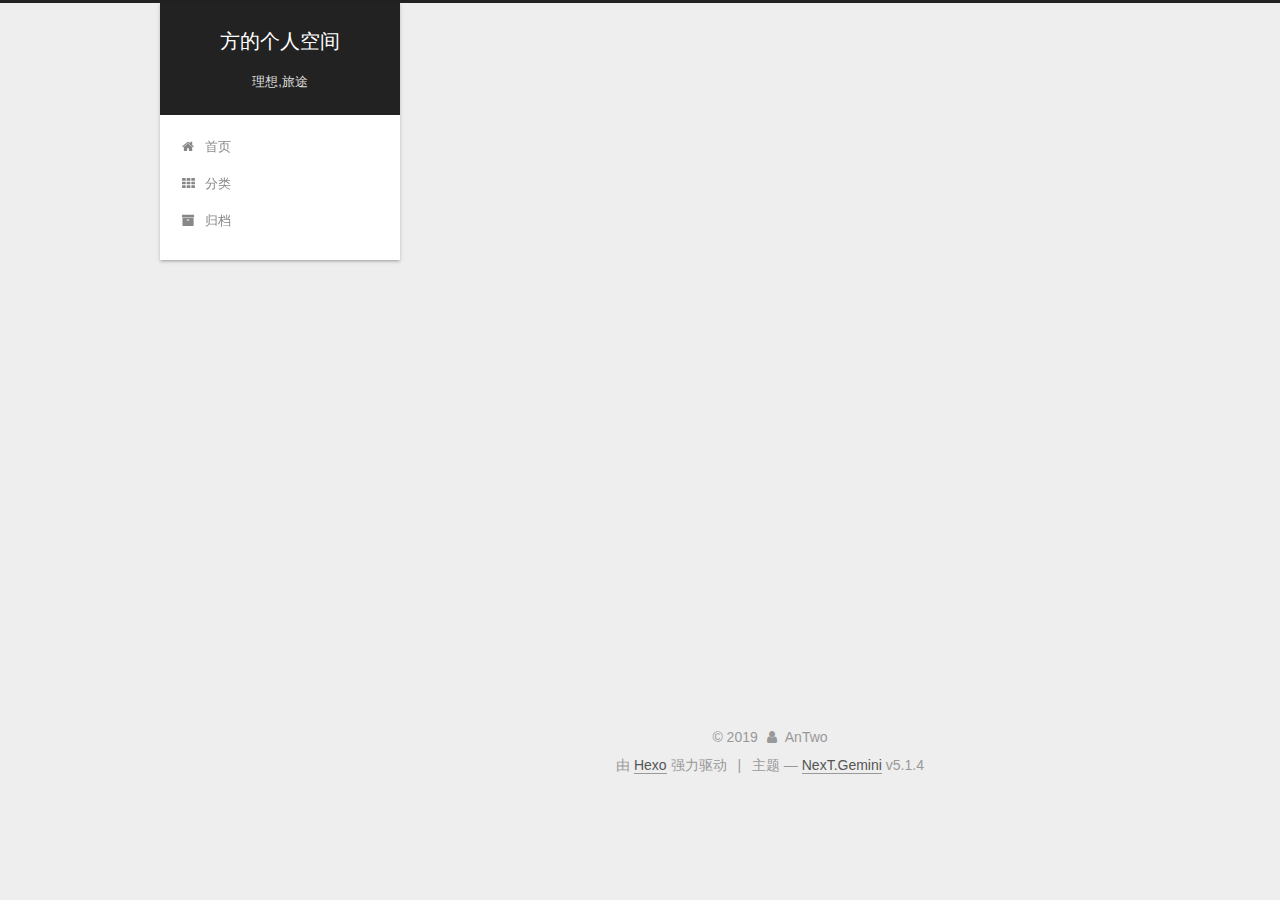
==== archives/index.html @ 0809f8af "Site updated: 2019-09-26 20:14:59" ====
<!DOCTYPE html>



  


<html class="theme-next gemini use-motion" lang="zh-Hans">
<head><meta name="generator" content="Hexo 3.9.0">
  <meta charset="UTF-8">
<meta http-equiv="X-UA-Compatible" content="IE=edge">
<meta name="viewport" content="width=device-width, initial-scale=1, maximum-scale=1">
<meta name="theme-color" content="#222">









<meta http-equiv="Cache-Control" content="no-transform">
<meta http-equiv="Cache-Control" content="no-siteapp">
















  
  
  <link href="/lib/fancybox/source/jquery.fancybox.css?v=2.1.5" rel="stylesheet" type="text/css">







<link href="/lib/font-awesome/css/font-awesome.min.css?v=4.6.2" rel="stylesheet" type="text/css">

<link href="/css/main.css?v=5.1.4" rel="stylesheet" type="text/css">


  <link rel="apple-touch-icon" sizes="180x180" href="/images/apple-touch-icon-next.png?v=5.1.4">


  <link rel="icon" type="image/png" sizes="32x32" href="/images/favicon-32x32-next.png?v=5.1.4">


  <link rel="icon" type="image/png" sizes="16x16" href="/images/favicon-16x16-next.png?v=5.1.4">


  <link rel="mask-icon" href="/images/logo.svg?v=5.1.4" color="#222">





  <meta name="keywords" content="Hexo, NexT">










<meta property="og:type" content="website">
<meta property="og:title" content="方的个人空间">
<meta property="og:url" content="http://yoursite.com/archives/index.html">
<meta property="og:site_name" content="方的个人空间">
<meta property="og:locale" content="zh-Hans">
<meta name="twitter:card" content="summary">
<meta name="twitter:title" content="方的个人空间">



<script type="text/javascript" id="hexo.configurations">
  var NexT = window.NexT || {};
  var CONFIG = {
    root: '/',
    scheme: 'Gemini',
    version: '5.1.4',
    sidebar: {"position":"left","display":"post","offset":12,"b2t":false,"scrollpercent":false,"onmobile":false},
    fancybox: true,
    tabs: true,
    motion: {"enable":true,"async":false,"transition":{"post_block":"fadeIn","post_header":"slideDownIn","post_body":"slideDownIn","coll_header":"slideLeftIn","sidebar":"slideUpIn"}},
    duoshuo: {
      userId: '0',
      author: 'Cfang'
    },
    algolia: {
      applicationID: '',
      apiKey: '',
      indexName: '',
      hits: {"per_page":10},
      labels: {"input_placeholder":"Search for Posts","hits_empty":"We didn't find any results for the search: ${query}","hits_stats":"${hits} results found in ${time} ms"}
    }
  };
</script>



  <link rel="canonical" href="http://yoursite.com/archives/">





  <title>归档 | 方的个人空间</title>
  








</head>

<body itemscope itemtype="http://schema.org/WebPage" lang="zh-Hans">

  
  
    
  

  <div class="container sidebar-position-left page-archive">
    <div class="headband"></div>

    <header id="header" class="header" itemscope itemtype="http://schema.org/WPHeader">
      <div class="header-inner"><div class="site-brand-wrapper">
  <div class="site-meta ">
    

    <div class="custom-logo-site-title">
      <a href="/" class="brand" rel="start">
        <span class="logo-line-before"><i></i></span>
        <span class="site-title">方的个人空间</span>
        <span class="logo-line-after"><i></i></span>
      </a>
    </div>
      
        <p class="site-subtitle">理想,旅途</p>
      
  </div>

  <div class="site-nav-toggle">
    <button>
      <span class="btn-bar"></span>
      <span class="btn-bar"></span>
      <span class="btn-bar"></span>
    </button>
  </div>
</div>

<nav class="site-nav">
  

  
    <ul id="menu" class="menu">
      
        
        <li class="menu-item menu-item-home">
          <a href="/" rel="section">
            
              <i class="menu-item-icon fa fa-fw fa-home"></i> <br>
            
            首页
          </a>
        </li>
      
        
        <li class="menu-item menu-item-categories">
          <a href="/categories/" rel="section">
            
              <i class="menu-item-icon fa fa-fw fa-th"></i> <br>
            
            分类
          </a>
        </li>
      
        
        <li class="menu-item menu-item-archives">
          <a href="/archives/" rel="section">
            
              <i class="menu-item-icon fa fa-fw fa-archive"></i> <br>
            
            归档
          </a>
        </li>
      

      
    </ul>
  

  
</nav>



 </div>
    </header>

    <main id="main" class="main">
      <div class="main-inner">
        <div class="content-wrap">
          <div id="content" class="content">
            

  
  
  
  <div class="post-block archive">
    <div id="posts" class="posts-collapse">
      <span class="archive-move-on"></span>

      <span class="archive-page-counter">
        
        
        
          
        
        嗯..! 目前共计 2 篇日志。 继续努力。
      </span>

      

        
        
        

        
          
          <div class="collection-title">
            <h1 class="archive-year" id="archive-year-2019">2019</h1>
          </div>
        
        

        

  <article class="post post-type-normal" itemscope itemtype="http://schema.org/Article">
    <header class="post-header">

      <h2 class="post-title">
        
            <a class="post-title-link" href="/2019/09/25/hello-world/" itemprop="url">
              
                <span itemprop="name">Hello World</span>
              
            </a>
        
      </h2>

      <div class="post-meta">
        <time class="post-time" itemprop="dateCreated" datetime="2019-09-25T17:46:22+08:00" content="2019-09-25">
          09-25
        </time>
      </div>

    </header>
  </article>



      

        
        
        

        
        

        

  <article class="post post-type-normal" itemscope itemtype="http://schema.org/Article">
    <header class="post-header">

      <h2 class="post-title">
        
            <a class="post-title-link" href="/2019/09/25/info/" itemprop="url">
              
                <span itemprop="name">info</span>
              
            </a>
        
      </h2>

      <div class="post-meta">
        <time class="post-time" itemprop="dateCreated" datetime="2019-09-25T10:48:04+08:00" content="2019-09-25">
          09-25
        </time>
      </div>

    </header>
  </article>



      

    </div>
  </div>
  
  
  

  



          </div>
          


          

        </div>
        
          
  
  <div class="sidebar-toggle">
    <div class="sidebar-toggle-line-wrap">
      <span class="sidebar-toggle-line sidebar-toggle-line-first"></span>
      <span class="sidebar-toggle-line sidebar-toggle-line-middle"></span>
      <span class="sidebar-toggle-line sidebar-toggle-line-last"></span>
    </div>
  </div>

  <aside id="sidebar" class="sidebar">
    
    <div class="sidebar-inner">

      

      

      <section class="site-overview-wrap sidebar-panel sidebar-panel-active">
        <div class="site-overview">
          <div class="site-author motion-element" itemprop="author" itemscope itemtype="http://schema.org/Person">
            
              <img class="site-author-image" itemprop="image" src="http://tupian.qqw21.com/article/UploadPic/2019-9/201991518393181404.jpg" alt="AnTwo">
            
              <p class="site-author-name" itemprop="name">AnTwo</p>
              <p class="site-description motion-element" itemprop="description"></p>
          </div>

          <nav class="site-state motion-element">

            
              <div class="site-state-item site-state-posts">
              
                <a href="/archives/">
              
                  <span class="site-state-item-count">2</span>
                  <span class="site-state-item-name">日志</span>
                </a>
              </div>
            

            

            

          </nav>

          

          

          
          

          
          

          

        </div>
      </section>

      

      

    </div>
  </aside>


        
      </div>
    </main>

    <footer id="footer" class="footer">
      <div class="footer-inner">
        <div class="copyright">&copy; <span itemprop="copyrightYear">2019</span>
  <span class="with-love">
    <i class="fa fa-user"></i>
  </span>
  <span class="author" itemprop="copyrightHolder">AnTwo</span>

  
</div>


  <div class="powered-by">由 <a class="theme-link" target="_blank" href="https://hexo.io">Hexo</a> 强力驱动</div>



  <span class="post-meta-divider">|</span>



  <div class="theme-info">主题 &mdash; <a class="theme-link" target="_blank" href="https://github.com/iissnan/hexo-theme-next">NexT.Gemini</a> v5.1.4</div>




        







        
      </div>
    </footer>

    
      <div class="back-to-top">
        <i class="fa fa-arrow-up"></i>
        
      </div>
    

    

  </div>

  

<script type="text/javascript">
  if (Object.prototype.toString.call(window.Promise) !== '[object Function]') {
    window.Promise = null;
  }
</script>









  












  
  
    <script type="text/javascript" src="/lib/jquery/index.js?v=2.1.3"></script>
  

  
  
    <script type="text/javascript" src="/lib/fastclick/lib/fastclick.min.js?v=1.0.6"></script>
  

  
  
    <script type="text/javascript" src="/lib/jquery_lazyload/jquery.lazyload.js?v=1.9.7"></script>
  

  
  
    <script type="text/javascript" src="/lib/velocity/velocity.min.js?v=1.2.1"></script>
  

  
  
    <script type="text/javascript" src="/lib/velocity/velocity.ui.min.js?v=1.2.1"></script>
  

  
  
    <script type="text/javascript" src="/lib/fancybox/source/jquery.fancybox.pack.js?v=2.1.5"></script>
  


  


  <script type="text/javascript" src="/js/src/utils.js?v=5.1.4"></script>

  <script type="text/javascript" src="/js/src/motion.js?v=5.1.4"></script>



  
  


  <script type="text/javascript" src="/js/src/affix.js?v=5.1.4"></script>

  <script type="text/javascript" src="/js/src/schemes/pisces.js?v=5.1.4"></script>



  

  


  <script type="text/javascript" src="/js/src/bootstrap.js?v=5.1.4"></script>



  


  




	





  





  












  





  

  

  

  
  

  

  

  

</body>
</html>
---- css/main.css ----
/* normalize.css v3.0.2 | MIT License | git.io/normalize */
html {
  font-family: sans-serif; /* 1 */
  -ms-text-size-adjust: 100%; /* 2 */
  -webkit-text-size-adjust: 100%; /* 2 */
}
body {
  margin: 0;
}
article,
aside,
details,
figcaption,
figure,
footer,
header,
hgroup,
main,
menu,
nav,
section,
summary {
  display: block;
}
audio,
canvas,
progress,
video {
  display: inline-block; /* 1 */
  vertical-align: baseline; /* 2 */
}
audio:not([controls]) {
  display: none;
  height: 0;
}
[hidden],
template {
  display: none;
}
a {
  background-color: transparent;
}
a:active,
a:hover {
  outline: 0;
}
abbr[title] {
  border-bottom: 1px dotted;
}
b,
strong {
  font-weight: bold;
}
dfn {
  font-style: italic;
}
h1 {
  font-size: 2em;
  margin: 0.67em 0;
}
mark {
  background: #ff0;
  color: #000;
}
small {
  font-size: 80%;
}
sub,
sup {
  font-size: 75%;
  line-height: 0;
  position: relative;
  vertical-align: baseline;
}
sup {
  top: -0.5em;
}
sub {
  bottom: -0.25em;
}
img {
  border: 0;
}
svg:not(:root) {
  overflow: hidden;
}
figure {
  margin: 1em 40px;
}
hr {
  -moz-box-sizing: content-box;
  box-sizing: content-box;
  height: 0;
}
pre {
  overflow: auto;
}
code,
kbd,
pre,
samp {
  font-family: monospace, monospace;
  font-size: 1em;
}
button,
input,
optgroup,
select,
textarea {
  color: inherit; /* 1 */
  font: inherit; /* 2 */
  margin: 0; /* 3 */
}
button {
  overflow: visible;
}
button,
select {
  text-transform: none;
}
button,
html input[type="button"],
input[type="reset"],
input[type="submit"] {
  -webkit-appearance: button; /* 2 */
  cursor: pointer; /* 3 */
}
button[disabled],
html input[disabled] {
  cursor: default;
}
button::-moz-focus-inner,
input::-moz-focus-inner {
  border: 0;
  padding: 0;
}
input {
  line-height: normal;
}
input[type="checkbox"],
input[type="radio"] {
  box-sizing: border-box; /* 1 */
  padding: 0; /* 2 */
}
input[type="number"]::-webkit-inner-spin-button,
input[type="number"]::-webkit-outer-spin-button {
  height: auto;
}
input[type="search"] {
  -webkit-appearance: textfield; /* 1 */
  -moz-box-sizing: content-box;
  -webkit-box-sizing: content-box; /* 2 */
  box-sizing: content-box;
}
input[type="search"]::-webkit-search-cancel-button,
input[type="search"]::-webkit-search-decoration {
  -webkit-appearance: none;
}
fieldset {
  border: 1px solid #c0c0c0;
  margin: 0 2px;
  padding: 0.35em 0.625em 0.75em;
}
legend {
  border: 0; /* 1 */
  padding: 0; /* 2 */
}
textarea {
  overflow: auto;
}
optgroup {
  font-weight: bold;
}
table {
  border-collapse: collapse;
  border-spacing: 0;
}
td,
th {
  padding: 0;
}
::selection {
  background: #262a30;
  color: #fff;
}
body {
  position: relative;
  font-family: 'Lato', "PingFang SC", "Microsoft YaHei", sans-serif;
  font-size: 14px;
  line-height: 2;
  color: #555;
  background: #eee;
}
@media (max-width: 767px) {
  body {
    padding-right: 0 !important;
  }
}
@media (min-width: 768px) and (max-width: 991px) {
  body {
    padding-right: 0 !important;
  }
}
@media (min-width: 1600px) {
  body {
    font-size: 16px;
  }
}
h1,
h2,
h3,
h4,
h5,
h6 {
  margin: 0;
  padding: 0;
  font-weight: bold;
  line-height: 1.5;
  font-family: 'Lato', "PingFang SC", "Microsoft YaHei", sans-serif;
}
h2,
h3,
h4,
h5,
h6 {
  margin: 20px 0 15px;
}
h1 {
  font-size: 22px;
}
@media (max-width: 767px) {
  h1 {
    font-size: 18px;
  }
}
h2 {
  font-size: 20px;
}
@media (max-width: 767px) {
  h2 {
    font-size: 16px;
  }
}
h3 {
  font-size: 18px;
}
@media (max-width: 767px) {
  h3 {
    font-size: 14px;
  }
}
h4 {
  font-size: 16px;
}
@media (max-width: 767px) {
  h4 {
    font-size: 12px;
  }
}
h5 {
  font-size: 14px;
}
@media (max-width: 767px) {
  h5 {
    font-size: 10px;
  }
}
h6 {
  font-size: 12px;
}
@media (max-width: 767px) {
  h6 {
    font-size: 8px;
  }
}
p {
  margin: 0 0 20px 0;
}
a {
  color: #555;
  text-decoration: none;
  outline: none;
  border-bottom: 1px solid #999;
  word-wrap: break-word;
}
a:hover {
  color: #222;
  border-bottom-color: #222;
}
blockquote {
  margin: 0;
  padding: 0;
}
img {
  display: block;
  margin: auto;
  max-width: 100%;
  height: auto;
}
hr {
  margin: 40px 0;
  height: 3px;
  border: none;
  background-color: #ddd;
  background-image: repeating-linear-gradient(-45deg, #fff, #fff 4px, transparent 4px, transparent 8px);
}
blockquote {
  padding: 0 15px;
  color: #666;
  border-left: 4px solid #ddd;
}
blockquote cite::before {
  content: "-";
  padding: 0 5px;
}
dt {
  font-weight: 700;
}
dd {
  margin: 0;
  padding: 0;
}
kbd {
  border: 1px solid #ccc;
  border-radius: 0.2em;
  box-shadow: 0.1em 0.1em 0.2em rgba(0,0,0,0.1);
  background-color: #f9f9f9;
  font-family: inherit;
  background-image: -webkit-linear-gradient(top, #eee, #fff, #eee);
  padding: 0.1em 0.3em;
  white-space: nowrap;
}
.text-left {
  text-align: left;
}
.text-center {
  text-align: center;
}
.text-right {
  text-align: right;
}
.text-justify {
  text-align: justify;
}
.text-nowrap {
  white-space: nowrap;
}
.text-lowercase {
  text-transform: lowercase;
}
.text-uppercase {
  text-transform: uppercase;
}
.text-capitalize {
  text-transform: capitalize;
}
.center-block {
  display: block;
  margin-left: auto;
  margin-right: auto;
}
.clearfix:before,
.clearfix:after {
  content: " ";
  display: table;
}
.clearfix:after {
  clear: both;
}
.pullquote {
  width: 45%;
}
.pullquote.left {
  float: left;
  margin-left: 5px;
  margin-right: 10px;
}
.pullquote.right {
  float: right;
  margin-left: 10px;
  margin-right: 5px;
}
.affix.affix.affix {
  position: fixed;
}
.translation {
  margin-top: -20px;
  font-size: 14px;
  color: #999;
}
.scrollbar-measure {
  width: 100px;
  height: 100px;
  overflow: scroll;
  position: absolute;
  top: -9999px;
}
.use-motion .motion-element {
  opacity: 0;
}
table {
  margin: 20px 0;
  width: 100%;
  border-collapse: collapse;
  border-spacing: 0;
  border: 1px solid #ddd;
  font-size: 14px;
  table-layout: fixed;
  word-wrap: break-all;
}
table>tbody>tr:nth-of-type(odd) {
  background-color: #f9f9f9;
}
table>tbody>tr:hover {
  background-color: #f5f5f5;
}
caption,
th,
td {
  padding: 8px;
  text-align: left;
  vertical-align: middle;
  font-weight: normal;
}
th,
td {
  border-bottom: 3px solid #ddd;
  border-right: 1px solid #eee;
}
th {
  padding-bottom: 10px;
  font-weight: 700;
}
td {
  border-bottom-width: 1px;
}
html,
body {
  height: 100%;
}
.container {
  position: relative;
  min-height: 100%;
}
.header-inner {
  margin: 0 auto;
  padding: 100px 0 70px;
  width: calc(100% - 252px);
}
@media (min-width: 1600px) {
  .container .header-inner {
    width: 900px;
  }
}
.main {
  padding-bottom: 150px;
}
.main-inner {
  margin: 0 auto;
  width: calc(100% - 252px);
}
@media (min-width: 1600px) {
  .container .main-inner {
    width: 900px;
  }
}
.footer {
  position: absolute;
  left: 0;
  bottom: 0;
  width: 100%;
  min-height: 50px;
}
.footer-inner {
  box-sizing: border-box;
  margin: 20px auto;
  width: calc(100% - 252px);
}
@media (min-width: 1600px) {
  .container .footer-inner {
    width: 900px;
  }
}
pre,
.highlight {
  overflow: auto;
  margin: 20px 0;
  padding: 0;
  font-size: 13px;
  color: #4d4d4c;
  background: #f7f7f7;
  line-height: 1.6;
}
pre,
code {
  font-family: consolas, Menlo, "PingFang SC", "Microsoft YaHei", monospace;
}
code {
  padding: 2px 4px;
  word-wrap: break-word;
  color: #555;
  background: #eee;
  border-radius: 3px;
  font-size: 13px;
}
pre {
  padding: 10px;
}
pre code {
  padding: 0;
  color: #4d4d4c;
  background: none;
  text-shadow: none;
}
.highlight {
  border-radius: 1px;
}
.highlight pre {
  border: none;
  margin: 0;
  padding: 10px 0;
}
.highlight table {
  margin: 0;
  width: auto;
  border: none;
}
.highlight td {
  border: none;
  padding: 0;
}
.highlight figcaption {
  font-size: 1em;
  color: #4d4d4c;
  line-height: 1em;
  margin-bottom: 1em;
}
.highlight figcaption:before,
.highlight figcaption:after {
  content: " ";
  display: table;
}
.highlight figcaption:after {
  clear: both;
}
.highlight figcaption a {
  float: right;
  color: #4d4d4c;
}
.highlight figcaption a:hover {
  border-bottom-color: #4d4d4c;
}
.highlight .gutter pre {
  padding-left: 10px;
  padding-right: 10px;
  color: #869194;
  text-align: right;
  background-color: #eff2f3;
}
.highlight .code pre {
  width: 100%;
  padding-left: 10px;
  padding-right: 10px;
  background-color: #f7f7f7;
}
.highlight .line {
  height: 20px;
}
.gutter {
  -webkit-user-select: none;
  -moz-user-select: none;
  -ms-user-select: none;
  user-select: none;
}
.gist table {
  width: auto;
}
.gist table td {
  border: none;
}
pre .deletion {
  background: #fdd;
}
pre .addition {
  background: #dfd;
}
pre .meta {
  color: #8959a8;
}
pre .comment {
  color: #8e908c;
}
pre .variable,
pre .attribute,
pre .tag,
pre .regexp,
pre .ruby .constant,
pre .xml .tag .title,
pre .xml .pi,
pre .xml .doctype,
pre .html .doctype,
pre .css .id,
pre .css .class,
pre .css .pseudo {
  color: #c82829;
}
pre .number,
pre .preprocessor,
pre .built_in,
pre .literal,
pre .params,
pre .constant,
pre .command {
  color: #f5871f;
}
pre .ruby .class .title,
pre .css .rules .attribute,
pre .string,
pre .value,
pre .inheritance,
pre .header,
pre .ruby .symbol,
pre .xml .cdata,
pre .special,
pre .number,
pre .formula {
  color: #718c00;
}
pre .title,
pre .css .hexcolor {
  color: #3e999f;
}
pre .function,
pre .python .decorator,
pre .python .title,
pre .ruby .function .title,
pre .ruby .title .keyword,
pre .perl .sub,
pre .javascript .title,
pre .coffeescript .title {
  color: #4271ae;
}
pre .keyword,
pre .javascript .function {
  color: #8959a8;
}
.full-image.full-image.full-image.full-image {
  border: none;
  max-width: 100%;
  width: auto;
  margin: 20px auto 25px;
}
@media (min-width: 992px) {
  .full-image.full-image.full-image.full-image {
    max-width: none;
    width: 118%;
    margin: 0 -9%;
  }
}
.blockquote-center,
.page-home .post-type-quote blockquote,
.page-post-detail .post-type-quote blockquote {
  position: relative;
  margin: 40px 0;
  padding: 0;
  border-left: none;
  text-align: center;
}
.blockquote-center::before,
.page-home .post-type-quote blockquote::before,
.page-post-detail .post-type-quote blockquote::before,
.blockquote-center::after,
.page-home .post-type-quote blockquote::after,
.page-post-detail .post-type-quote blockquote::after {
  position: absolute;
  content: ' ';
  display: block;
  width: 100%;
  height: 24px;
  opacity: 0.2;
  background-repeat: no-repeat;
  background-position: 0 -6px;
  background-size: 22px 22px;
}
.blockquote-center::before,
.page-home .post-type-quote blockquote::before,
.page-post-detail .post-type-quote blockquote::before {
  top: -20px;
  background-image: url("../images/quote-l.svg");
  border-top: 1px solid #ccc;
}
.blockquote-center::after,
.page-home .post-type-quote blockquote::after,
.page-post-detail .post-type-quote blockquote::after {
  bottom: -20px;
  background-image: url("../images/quote-r.svg");
  border-bottom: 1px solid #ccc;
  background-position: 100% 8px;
}
.blockquote-center p,
.page-home .post-type-quote blockquote p,
.page-post-detail .post-type-quote blockquote p,
.blockquote-center div,
.page-home .post-type-quote blockquote div,
.page-post-detail .post-type-quote blockquote div {
  text-align: center;
}
.post .post-body .group-picture img {
  box-sizing: border-box;
  padding: 0 3px;
  border: none;
}
.post .group-picture-row {
  overflow: hidden;
  margin-top: 6px;
}
.post .group-picture-row:first-child {
  margin-top: 0;
}
.post .group-picture-column {
  float: left;
}
.page-post-detail .post-body .group-picture-column {
  float: none;
  margin-top: 10px;
  width: auto !important;
}
.page-post-detail .post-body .group-picture-column img {
  margin: 0 auto;
}
.page-archive .group-picture-container {
  overflow: hidden;
}
.page-archive .group-picture-row {
  float: left;
}
.page-archive .group-picture-row:first-child {
  margin-top: 6px;
}
.page-archive .group-picture-column {
  max-width: 150px;
  max-height: 150px;
}
.post-body .note {
  position: relative;
  padding: 15px;
  margin-bottom: 20px;
  border: 1px solid #eee;
  border-left-width: 5px;
  border-radius: 3px;
}
.post-body .note h2,
.post-body .note h3,
.post-body .note h4,
.post-body .note h5,
.post-body .note h6 {
  margin-top: 0;
  margin-bottom: 0;
  border-bottom: initial;
  padding-top: 0 !important;
}
.post-body .note p:first-child,
.post-body .note ul:first-child,
.post-body .note ol:first-child,
.post-body .note table:first-child,
.post-body .note pre:first-child,
.post-body .note blockquote:first-child {
  margin-top: 0;
}
.post-body .note p:last-child,
.post-body .note ul:last-child,
.post-body .note ol:last-child,
.post-body .note table:last-child,
.post-body .note pre:last-child,
.post-body .note blockquote:last-child {
  margin-bottom: 0;
}
.post-body .note.default {
  border-left-color: #777;
}
.post-body .note.default h2,
.post-body .note.default h3,
.post-body .note.default h4,
.post-body .note.default h5,
.post-body .note.default h6 {
  color: #777;
}
.post-body .note.primary {
  border-left-color: #6f42c1;
}
.post-body .note.primary h2,
.post-body .note.primary h3,
.post-body .note.primary h4,
.post-body .note.primary h5,
.post-body .note.primary h6 {
  color: #6f42c1;
}
.post-body .note.info {
  border-left-color: #428bca;
}
.post-body .note.info h2,
.post-body .note.info h3,
.post-body .note.info h4,
.post-body .note.info h5,
.post-body .note.info h6 {
  color: #428bca;
}
.post-body .note.success {
  border-left-color: #5cb85c;
}
.post-body .note.success h2,
.post-body .note.success h3,
.post-body .note.success h4,
.post-body .note.success h5,
.post-body .note.success h6 {
  color: #5cb85c;
}
.post-body .note.warning {
  border-left-color: #f0ad4e;
}
.post-body .note.warning h2,
.post-body .note.warning h3,
.post-body .note.warning h4,
.post-body .note.warning h5,
.post-body .note.warning h6 {
  color: #f0ad4e;
}
.post-body .note.danger {
  border-left-color: #d9534f;
}
.post-body .note.danger h2,
.post-body .note.danger h3,
.post-body .note.danger h4,
.post-body .note.danger h5,
.post-body .note.danger h6 {
  color: #d9534f;
}
.post-body .label {
  display: inline;
  padding: 0 2px;
  white-space: nowrap;
}
.post-body .label.default {
  background-color: #f0f0f0;
}
.post-body .label.primary {
  background-color: #efe6f7;
}
.post-body .label.info {
  background-color: #e5f2f8;
}
.post-body .label.success {
  background-color: #e7f4e9;
}
.post-body .label.warning {
  background-color: #fcf6e1;
}
.post-body .label.danger {
  background-color: #fae8eb;
}
.post-body .tabs {
  position: relative;
  display: block;
  margin-bottom: 20px;
  padding-top: 10px;
}
.post-body .tabs ul.nav-tabs {
  margin: 0;
  padding: 0;
  display: flex;
  margin-bottom: -1px;
}
@media (max-width: 413px) {
  .post-body .tabs ul.nav-tabs {
    display: block;
    margin-bottom: 5px;
  }
}
.post-body .tabs ul.nav-tabs li.tab {
  list-style-type: none !important;
  margin: 0 0.25em 0 0;
  border-top: 3px solid transparent;
  border-left: 1px solid transparent;
  border-right: 1px solid transparent;
}
@media (max-width: 413px) {
  .post-body .tabs ul.nav-tabs li.tab {
    margin: initial;
    border-top: 1px solid transparent;
    border-left: 3px solid transparent;
    border-right: 1px solid transparent;
    border-bottom: 1px solid transparent;
  }
}
.post-body .tabs ul.nav-tabs li.tab a {
  outline: 0;
  border-bottom: initial;
  display: block;
  line-height: 1.8em;
  padding: 0.25em 0.75em;
  transition-duration: 0.2s;
  transition-timing-function: ease-out;
  transition-delay: 0s;
}
.post-body .tabs ul.nav-tabs li.tab a i {
  width: 1.285714285714286em;
}
.post-body .tabs ul.nav-tabs li.tab.active {
  border-top: 3px solid #fc6423;
  border-left: 1px solid #ddd;
  border-right: 1px solid #ddd;
  background-color: #fff;
}
@media (max-width: 413px) {
  .post-body .tabs ul.nav-tabs li.tab.active {
    border-top: 1px solid #ddd;
    border-left: 3px solid #fc6423;
    border-right: 1px solid #ddd;
    border-bottom: 1px solid #ddd;
  }
}
.post-body .tabs ul.nav-tabs li.tab.active a {
  cursor: default;
  color: #555;
}
.post-body .tabs .tab-content {
  background-color: #fff;
}
.post-body .tabs .tab-content .tab-pane {
  border: 1px solid #ddd;
  padding: 20px 20px 0 20px;
}
.post-body .tabs .tab-content .tab-pane:not(.active) {
  display: none !important;
}
.post-body .tabs .tab-content .tab-pane.active {
  display: block !important;
}
.btn {
  display: inline-block;
  padding: 0 20px;
  font-size: 14px;
  color: #555;
  background: #fff;
  border: 2px solid #555;
  text-decoration: none;
  border-radius: 2px;
  transition-property: background-color;
  transition-duration: 0.2s;
  transition-timing-function: ease-in-out;
  transition-delay: 0s;
  line-height: 2;
}
.btn:hover {
  border-color: #222;
  color: #fff;
  background: #222;
}
.btn +.btn {
  margin: 0 0 8px 8px;
}
.btn .fa-fw {
  width: 1.285714285714286em;
  text-align: left;
}
.btn-bar {
  display: block;
  width: 22px;
  height: 2px;
  background: #555;
  border-radius: 1px;
}
.btn-bar+.btn-bar {
  margin-top: 4px;
}
.pagination {
  margin: 120px 0 40px;
  text-align: center;
  border-top: 1px solid #eee;
}
.page-number-basic,
.pagination .prev,
.pagination .next,
.pagination .page-number,
.pagination .space {
  display: inline-block;
  position: relative;
  top: -1px;
  margin: 0 10px;
  padding: 0 11px;
}
@media (max-width: 767px) {
  .page-number-basic,
  .pagination .prev,
  .pagination .next,
  .pagination .page-number,
  .pagination .space {
    margin: 0 5px;
  }
}
.pagination .prev,
.pagination .next,
.pagination .page-number {
  border-bottom: 0;
  border-top: 1px solid #eee;
  transition-property: border-color;
  transition-duration: 0.2s;
  transition-timing-function: ease-in-out;
  transition-delay: 0s;
}
.pagination .prev:hover,
.pagination .next:hover,
.pagination .page-number:hover {
  border-top-color: #222;
}
.pagination .space {
  padding: 0;
  margin: 0;
}
.pagination .prev {
  margin-left: 0;
}
.pagination .next {
  margin-right: 0;
}
.pagination .page-number.current {
  color: #fff;
  background: #ccc;
  border-top-color: #ccc;
}
@media (max-width: 767px) {
  .pagination {
    border-top: none;
  }
  .pagination .prev,
  .pagination .next,
  .pagination .page-number {
    margin-bottom: 10px;
    border-top: 0;
    border-bottom: 1px solid #eee;
    padding: 0 10px;
  }
  .pagination .prev:hover,
  .pagination .next:hover,
  .pagination .page-number:hover {
    border-bottom-color: #222;
  }
}
.comments {
  margin: 60px 20px 0;
}
.tag-cloud {
  text-align: center;
}
.tag-cloud a {
  display: inline-block;
  margin: 10px;
}
.back-to-top {
  box-sizing: border-box;
  position: fixed;
  bottom: -100px;
  right: 30px;
  z-index: 1050;
  padding: 0 6px;
  width: 24px;
  background: #222;
  font-size: 12px;
  opacity: 0.6;
  color: #fff;
  cursor: pointer;
  text-align: center;
  -webkit-transform: translateZ(0);
  transition-property: bottom;
  transition-duration: 0.2s;
  transition-timing-function: ease-in-out;
  transition-delay: 0s;
}
@media (min-width: 768px) and (max-width: 991px) {
  .back-to-top {
    display: none !important;
  }
}
@media (max-width: 767px) {
  .back-to-top {
    display: none !important;
  }
}
.back-to-top.back-to-top-on {
  bottom: 30px;
}
.header {
  background: transparent;
}
.header-inner {
  position: relative;
}
.headband {
  height: 3px;
  background: #222;
}
.site-meta {
  margin: 0;
  text-align: center;
}
@media (max-width: 767px) {
  .site-meta {
    text-align: center;
  }
}
.brand {
  position: relative;
  display: inline-block;
  padding: 0 40px;
  color: #fff;
  background: #222;
  border-bottom: none;
}
.brand:hover {
  color: #fff;
}
.logo {
  display: inline-block;
  margin-right: 5px;
  line-height: 36px;
  vertical-align: top;
}
.site-title {
  display: inline-block;
  vertical-align: top;
  line-height: 36px;
  font-size: 20px;
  font-weight: normal;
  font-family: 'Lato', "PingFang SC", "Microsoft YaHei", sans-serif;
}
.site-subtitle {
  margin-top: 10px;
  font-size: 13px;
  color: #ddd;
}
.use-motion .brand {
  opacity: 0;
}
.use-motion .logo,
.use-motion .site-title,
.use-motion .site-subtitle {
  opacity: 0;
  position: relative;
  top: -10px;
}
.site-nav-toggle {
  display: none;
  position: absolute;
  top: 10px;
  left: 10px;
}
@media (max-width: 767px) {
  .site-nav-toggle {
    display: block;
  }
}
.site-nav-toggle button {
  margin-top: 2px;
  padding: 9px 10px;
  background: transparent;
  border: none;
}
@media (max-width: 767px) {
  .site-nav {
    display: none;
    margin: 0 -10px;
    padding: 0 10px;
    clear: both;
    border-top: 1px solid #ddd;
  }
}
@media (min-width: 768px) and (max-width: 991px) {
  .site-nav {
    display: block !important;
  }
}
@media (min-width: 992px) {
  .site-nav {
    display: block !important;
  }
}
.menu {
  margin-top: 20px;
  padding-left: 0;
  text-align: center;
}
.menu .menu-item {
  display: inline-block;
  margin: 0 10px;
  list-style: none;
}
@media screen and (max-width: 767px) {
  .menu .menu-item {
    margin-top: 10px;
  }
}
.menu .menu-item a {
  display: block;
  font-size: 13px;
  line-height: inherit;
  border-bottom: 1px solid transparent;
  transition-property: border-color;
  transition-duration: 0.2s;
  transition-timing-function: ease-in-out;
  transition-delay: 0s;
}
.menu .menu-item a:hover,
.menu-item-active a {
  border-bottom-color: #222;
}
.menu .menu-item .fa {
  margin-right: 5px;
}
.use-motion .menu-item {
  opacity: 0;
}
.post-body {
  font-family: 'Lato', "PingFang SC", "Microsoft YaHei", sans-serif;
}
@media (max-width: 767px) {
  .post-body {
    word-break: break-word;
  }
}
.post-body .fancybox img {
  display: block !important;
  margin: 0 auto;
  cursor: pointer;
  cursor: zoom-in;
  cursor: -webkit-zoom-in;
}
.post-body .image-caption,
.post-body .figure .caption {
  margin: -20px auto 15px;
  text-align: center;
  font-size: 14px;
  color: #999;
  font-weight: bold;
  line-height: 1;
}
.post-sticky-flag {
  display: inline-block;
  font-size: 16px;
  -ms-transform: rotate(30deg);
  -webkit-transform: rotate(30deg);
  -moz-transform: rotate(30deg);
  -ms-transform: rotate(30deg);
  -o-transform: rotate(30deg);
  transform: rotate(30deg);
}
.use-motion .post-block,
.use-motion .pagination,
.use-motion .comments {
  opacity: 0;
}
.use-motion .post-header {
  opacity: 0;
}
.use-motion .post-body {
  opacity: 0;
}
.use-motion .collection-title {
  opacity: 0;
}
.posts-expand {
  padding-top: 40px;
}
@media (max-width: 767px) {
  .posts-expand {
    margin: 0 20px;
  }
  .post-body pre .gutter pre {
    padding-right: 10px;
  }
  .post-body .highlight {
    margin-left: 0px;
    margin-right: 0px;
    padding: 0;
  }
  .post-body .highlight .gutter pre {
    padding-right: 10px;
  }
}
@media (min-width: 992px) {
  .posts-expand .post-body {
    text-align: justify;
  }
}
.posts-expand .post-body h2,
.posts-expand .post-body h3,
.posts-expand .post-body h4,
.posts-expand .post-body h5,
.posts-expand .post-body h6 {
  padding-top: 10px;
}
.posts-expand .post-body h2 .header-anchor,
.posts-expand .post-body h3 .header-anchor,
.posts-expand .post-body h4 .header-anchor,
.posts-expand .post-body h5 .header-anchor,
.posts-expand .post-body h6 .header-anchor {
  float: right;
  margin-left: 10px;
  color: #ccc;
  border-bottom-style: none;
  visibility: hidden;
}
.posts-expand .post-body h2 .header-anchor:hover,
.posts-expand .post-body h3 .header-anchor:hover,
.posts-expand .post-body h4 .header-anchor:hover,
.posts-expand .post-body h5 .header-anchor:hover,
.posts-expand .post-body h6 .header-anchor:hover {
  color: inherit;
}
.posts-expand .post-body h2:hover .header-anchor,
.posts-expand .post-body h3:hover .header-anchor,
.posts-expand .post-body h4:hover .header-anchor,
.posts-expand .post-body h5:hover .header-anchor,
.posts-expand .post-body h6:hover .header-anchor {
  visibility: visible;
}
.posts-expand .post-body ul li {
  list-style: circle;
}
.posts-expand .post-body img {
  box-sizing: border-box;
  margin: auto;
  padding: 3px;
  border: 1px solid #ddd;
}
.posts-expand .post-body .fancybox img {
  margin: 0 auto 25px;
}
@media (max-width: 767px) {
  .posts-collapse {
    margin: 0 20px;
  }
  .posts-collapse .post-title,
  .posts-collapse .post-meta {
    display: block;
    width: auto;
    text-align: left;
  }
}
.posts-collapse {
  position: relative;
  z-index: 1010;
  margin-left: 55px;
}
.posts-collapse::after {
  content: " ";
  position: absolute;
  top: 20px;
  left: 0;
  margin-left: -2px;
  width: 4px;
  height: 100%;
  background: #f5f5f5;
  z-index: -1;
}
@media (max-width: 767px) {
  .posts-collapse {
    margin: 0 20px;
  }
}
.posts-collapse .collection-title {
  position: relative;
  margin: 60px 0;
}
.posts-collapse .collection-title h1,
.posts-collapse .collection-title h2 {
  margin-left: 20px;
}
.posts-collapse .collection-title small {
  color: #bbb;
  margin-left: 5px;
}
.posts-collapse .collection-title::before {
  content: " ";
  position: absolute;
  left: 0;
  top: 50%;
  margin-left: -4px;
  margin-top: -4px;
  width: 8px;
  height: 8px;
  background: #bbb;
  border-radius: 50%;
}
.posts-collapse .post {
  margin: 30px 0;
}
.posts-collapse .post-header {
  position: relative;
  transition-duration: 0.2s;
  transition-timing-function: ease-in-out;
  transition-delay: 0s;
  transition-property: border;
  border-bottom: 1px dashed #ccc;
}
.posts-collapse .post-header::before {
  content: " ";
  position: absolute;
  left: 0;
  top: 12px;
  width: 6px;
  height: 6px;
  margin-left: -4px;
  background: #bbb;
  border-radius: 50%;
  border: 1px solid #fff;
  transition-duration: 0.2s;
  transition-timing-function: ease-in-out;
  transition-delay: 0s;
  transition-property: background;
}
.posts-collapse .post-header:hover {
  border-bottom-color: #666;
}
.posts-collapse .post-header:hover::before {
  background: #222;
}
.posts-collapse .post-meta {
  position: absolute;
  font-size: 12px;
  left: 20px;
  top: 5px;
}
.posts-collapse .post-comments-count {
  display: none;
}
.posts-collapse .post-title {
  margin-left: 60px;
  font-size: 16px;
  font-weight: normal;
  line-height: inherit;
}
.posts-collapse .post-title::after {
  margin-left: 3px;
  opacity: 0.6;
}
.posts-collapse .post-title a {
  color: #666;
  border-bottom: none;
}
.page-home .post-type-quote .post-header,
.page-post-detail .post-type-quote .post-header,
.page-home .post-type-quote .post-tags,
.page-post-detail .post-type-quote .post-tags {
  display: none;
}
.posts-expand .post-title {
  text-align: center;
  word-break: break-word;
  font-weight: 400;
}
.posts-expand .post-title-link {
  display: inline-block;
  position: relative;
  color: #555;
  border-bottom: none;
  line-height: 1.2;
  vertical-align: top;
}
.posts-expand .post-title-link::before {
  content: "";
  position: absolute;
  width: 100%;
  height: 2px;
  bottom: 0;
  left: 0;
  background-color: #000;
  visibility: hidden;
  -webkit-transform: scaleX(0);
  -moz-transform: scaleX(0);
  -ms-transform: scaleX(0);
  -o-transform: scaleX(0);
  transform: scaleX(0);
  transition-duration: 0.2s;
  transition-timing-function: ease-in-out;
  transition-delay: 0s;
}
.posts-expand .post-title-link:hover::before {
  visibility: visible;
  -webkit-transform: scaleX(1);
  -moz-transform: scaleX(1);
  -ms-transform: scaleX(1);
  -o-transform: scaleX(1);
  transform: scaleX(1);
}
.posts-expand .post-title-link .fa {
  font-size: 16px;
}
.posts-expand .post-meta {
  margin: 3px 0 60px 0;
  color: #999;
  font-family: 'Lato', "PingFang SC", "Microsoft YaHei", sans-serif;
  font-size: 12px;
  text-align: center;
}
.posts-expand .post-meta .post-category-list {
  display: inline-block;
  margin: 0;
  padding: 3px;
}
.posts-expand .post-meta .post-category-list-link {
  color: #999;
}
.posts-expand .post-meta .post-description {
  font-size: 14px;
  margin-top: 2px;
}
.post-meta-divider {
  margin: 0 0.5em;
}
.post-meta-item-icon {
  margin-right: 3px;
}
@media (min-width: 768px) and (max-width: 991px) {
  .post-meta-item-icon {
    display: inline-block;
  }
}
@media (max-width: 767px) {
  .post-meta-item-icon {
    display: inline-block;
  }
}
@media (min-width: 768px) and (max-width: 991px) {
  .post-meta-item-text {
    display: none;
  }
}
@media (max-width: 767px) {
  .post-meta-item-text {
    display: none;
  }
}
@media (max-width: 767px) {
  .posts-expand .post-comments-count {
    display: none;
  }
}
.post-button {
  margin-top: 40px;
}
.posts-expand .post-tags {
  margin-top: 40px;
  text-align: center;
}
.posts-expand .post-tags a {
  display: inline-block;
  margin-right: 10px;
  font-size: 13px;
}
.post-nav {
  display: table;
  margin-top: 15px;
  width: 100%;
  border-top: 1px solid #eee;
}
.post-nav-divider {
  display: table-cell;
  width: 10%;
}
.post-nav-item {
  display: table-cell;
  padding: 10px 0 0 0;
  width: 45%;
  vertical-align: top;
}
.post-nav-item a {
  position: relative;
  display: block;
  line-height: 25px;
  font-size: 14px;
  color: #555;
  border-bottom: none;
}
.post-nav-item a:hover {
  color: #222;
  border-bottom: none;
}
.post-nav-item a:active {
  top: 2px;
}
.post-nav-item .fa {
  position: absolute;
  top: 8px;
  left: 0;
  font-size: 12px;
}
.post-nav-next a {
  padding-left: 15px;
}
.post-nav-prev {
  text-align: right;
}
.post-nav-prev a {
  padding-right: 15px;
}
.post-nav-prev .fa {
  right: 0;
  left: auto;
}
.posts-expand .post-eof {
  display: block;
  margin: 80px auto 60px;
  width: 8%;
  height: 1px;
  background: #ccc;
  text-align: center;
}
.post:last-child .post-eof.post-eof.post-eof {
  display: none;
}
.post-gallery {
  display: table;
  table-layout: fixed;
  width: 100%;
  border-collapse: separate;
}
.post-gallery-row {
  display: table-row;
}
.post-gallery .post-gallery-img {
  display: table-cell;
  text-align: center;
  vertical-align: middle;
  border: none;
}
.post-gallery .post-gallery-img img {
  max-width: 100%;
  max-height: 100%;
  border: none;
}
.fancybox-close,
.fancybox-close:hover {
  border: none;
}
.rtl.post-body p,
.rtl.post-body a,
.rtl.post-body h1,
.rtl.post-body h2,
.rtl.post-body h3,
.rtl.post-body h4,
.rtl.post-body h5,
.rtl.post-body h6,
.rtl.post-body li,
.rtl.post-body ul,
.rtl.post-body ol {
  direction: rtl;
  font-family: UKIJ Ekran;
}
.rtl.post-title {
  font-family: UKIJ Ekran;
}
.sidebar {
  position: fixed;
  right: 0;
  top: 0;
  bottom: 0;
  width: 0;
  z-index: 1040;
  box-shadow: inset 0 2px 6px #000;
  background: #222;
  -webkit-transform: translateZ(0);
}
.sidebar a {
  color: #999;
  border-bottom-color: #555;
}
.sidebar a:hover {
  color: #eee;
}
@media (min-width: 768px) and (max-width: 991px) {
  .sidebar {
    display: none !important;
  }
}
@media (max-width: 767px) {
  .sidebar {
    display: none !important;
  }
}
.sidebar-inner {
  position: relative;
  padding: 20px 10px;
  color: #999;
  text-align: center;
}
.site-overview-wrap {
  overflow: hidden;
}
.site-overview {
  overflow-y: auto;
  overflow-x: hidden;
}
.sidebar-toggle {
  position: fixed;
  right: 30px;
  bottom: 45px;
  width: 14px;
  height: 14px;
  padding: 5px;
  background: #222;
  line-height: 0;
  z-index: 1050;
  cursor: pointer;
  -webkit-transform: translateZ(0);
}
@media (min-width: 768px) and (max-width: 991px) {
  .sidebar-toggle {
    display: none !important;
  }
}
@media (max-width: 767px) {
  .sidebar-toggle {
    display: none !important;
  }
}
.sidebar-toggle-line {
  position: relative;
  display: inline-block;
  vertical-align: top;
  height: 2px;
  width: 100%;
  background: #fff;
  margin-top: 3px;
}
.sidebar-toggle-line:first-child {
  margin-top: 0;
}
.site-author-image {
  display: block;
  margin: 0 auto;
  padding: 2px;
  max-width: 120px;
  height: auto;
  border: 1px solid #eee;
}
.site-author-name {
  margin: 0;
  text-align: center;
  color: #222;
  font-weight: 600;
}
.site-description {
  margin-top: 0;
  text-align: center;
  font-size: 13px;
  color: #999;
}
.site-state {
  overflow: hidden;
  line-height: 1.4;
  white-space: nowrap;
  text-align: center;
}
.site-state-item {
  display: inline-block;
  padding: 0 15px;
  border-left: 1px solid #eee;
}
.site-state-item:first-child {
  border-left: none;
}
.site-state-item a {
  border-bottom: none;
}
.site-state-item-count {
  display: block;
  text-align: center;
  color: inherit;
  font-weight: 600;
  font-size: 16px;
}
.site-state-item-name {
  font-size: 13px;
  color: #999;
}
.feed-link {
  margin-top: 20px;
}
.feed-link a {
  display: inline-block;
  padding: 0 15px;
  color: #fc6423;
  border: 1px solid #fc6423;
  border-radius: 4px;
}
.feed-link a i {
  color: #fc6423;
  font-size: 14px;
}
.feed-link a:hover {
  color: #fff;
  background: #fc6423;
}
.feed-link a:hover i {
  color: #fff;
}
.links-of-author {
  margin-top: 20px;
}
.links-of-author a {
  display: inline-block;
  vertical-align: middle;
  margin-right: 10px;
  margin-bottom: 10px;
  border-bottom-color: #555;
  font-size: 13px;
}
.links-of-author a:before {
  display: inline-block;
  vertical-align: middle;
  margin-right: 3px;
  content: " ";
  width: 4px;
  height: 4px;
  border-radius: 50%;
  background: #b8ffe9;
}
.links-of-blogroll {
  font-size: 13px;
}
.links-of-blogroll-title {
  margin-top: 20px;
  font-size: 14px;
  font-weight: 600;
}
.links-of-blogroll-list {
  margin: 0;
  padding: 0;
  list-style: none;
}
.links-of-blogroll-item {
  padding: 2px 10px;
}
.links-of-blogroll-item a {
  max-width: 280px;
  box-sizing: border-box;
  display: inline-block;
  overflow: hidden;
  white-space: nowrap;
  text-overflow: ellipsis;
}
.sidebar-nav {
  margin: 0 0 20px;
  padding-left: 0;
}
.sidebar-nav li {
  display: inline-block;
  cursor: pointer;
  border-bottom: 1px solid transparent;
  font-size: 14px;
  color: #555;
}
.sidebar-nav li:hover {
  color: #fc6423;
}
.page-post-detail .sidebar-nav-toc {
  padding: 0 5px;
}
.page-post-detail .sidebar-nav-overview {
  margin-left: 10px;
}
.sidebar-nav .sidebar-nav-active {
  color: #fc6423;
  border-bottom-color: #fc6423;
}
.sidebar-nav .sidebar-nav-active:hover {
  color: #fc6423;
}
.sidebar-panel {
  display: none;
}
.sidebar-panel-active {
  display: block;
}
.post-toc-empty {
  font-size: 14px;
  color: #666;
}
.post-toc-wrap {
  overflow: hidden;
}
.post-toc {
  overflow: auto;
}
.post-toc ol {
  margin: 0;
  padding: 0 2px 5px 10px;
  text-align: left;
  list-style: none;
  font-size: 14px;
}
.post-toc ol > ol {
  padding-left: 0;
}
.post-toc ol a {
  transition-duration: 0.2s;
  transition-timing-function: ease-in-out;
  transition-delay: 0s;
  transition-property: all;
  color: #666;
  border-bottom-color: #ccc;
}
.post-toc ol a:hover {
  color: #000;
  border-bottom-color: #000;
}
.post-toc .nav-item {
  overflow: hidden;
  text-overflow: ellipsis;
  text-align: justify;
  white-space: nowrap;
  line-height: 1.8;
}
.post-toc .nav .nav-child {
  display: none;
}
.post-toc .nav .active > .nav-child {
  display: block;
}
.post-toc .nav .active-current > .nav-child {
  display: block;
}
.post-toc .nav .active-current > .nav-child > .nav-item {
  display: block;
}
.post-toc .nav .active > a {
  color: #fc6423;
  border-bottom-color: #fc6423;
}
.post-toc .nav .active-current > a {
  color: #fc6423;
}
.post-toc .nav .active-current > a:hover {
  color: #fc6423;
}
.footer {
  font-size: 14px;
  color: #999;
}
.footer img {
  border: none;
}
.footer-inner {
  text-align: center;
}
.with-love {
  display: inline-block;
  margin: 0 5px;
}
.powered-by,
.theme-info {
  display: inline-block;
}
.cc-license {
  margin-top: 10px;
  text-align: center;
}
.cc-license .cc-opacity {
  opacity: 0.7;
  border-bottom: none;
}
.cc-license .cc-opacity:hover {
  opacity: 0.9;
}
.cc-license img {
  display: inline-block;
}
.theme-next #ds-thread #ds-reset {
  color: #555;
}
.theme-next #ds-thread #ds-reset .ds-replybox {
  margin-bottom: 30px;
}
.theme-next #ds-thread #ds-reset .ds-replybox .ds-avatar,
.theme-next #ds-reset .ds-avatar img {
  box-shadow: none;
}
.theme-next #ds-thread #ds-reset .ds-textarea-wrapper {
  border-color: #c7d4e1;
  background: none;
  border-top-right-radius: 3px;
  border-top-left-radius: 3px;
}
.theme-next #ds-thread #ds-reset .ds-textarea-wrapper textarea {
  height: 60px;
}
.theme-next #ds-reset .ds-rounded-top {
  border-radius: 0;
}
.theme-next #ds-thread #ds-reset .ds-post-toolbar {
  box-sizing: border-box;
  border: 1px solid #c7d4e1;
  background: #f6f8fa;
}
.theme-next #ds-thread #ds-reset .ds-post-options {
  height: 40px;
  border: none;
  background: none;
}
.theme-next #ds-thread #ds-reset .ds-toolbar-buttons {
  top: 11px;
}
.theme-next #ds-thread #ds-reset .ds-sync {
  top: 5px;
}
.theme-next #ds-thread #ds-reset .ds-post-button {
  top: 4px;
  right: 5px;
  width: 90px;
  height: 30px;
  border: 1px solid #c5ced7;
  border-radius: 3px;
  background-image: linear-gradient(#fbfbfc, #f5f7f9);
  color: #60676d;
}
.theme-next #ds-thread #ds-reset .ds-post-button:hover {
  background-position: 0 -30px;
  color: #60676d;
}
.theme-next #ds-thread #ds-reset .ds-comments-info {
  padding: 10px 0;
}
.theme-next #ds-thread #ds-reset .ds-sort {
  display: none;
}
.theme-next #ds-thread #ds-reset li.ds-tab a.ds-current {
  border: none;
  background: #f6f8fa;
  color: #60676d;
}
.theme-next #ds-thread #ds-reset li.ds-tab a.ds-current:hover {
  background-color: #e9f0f7;
  color: #60676d;
}
.theme-next #ds-thread #ds-reset li.ds-tab a {
  border-radius: 2px;
  padding: 5px;
}
.theme-next #ds-thread #ds-reset .ds-login-buttons p {
  color: #999;
  line-height: 36px;
}
.theme-next #ds-thread #ds-reset .ds-login-buttons .ds-service-list li {
  height: 28px;
}
.theme-next #ds-thread #ds-reset .ds-service-list a {
  background: none;
  padding: 5px;
  border: 1px solid;
  border-radius: 3px;
  text-align: center;
}
.theme-next #ds-thread #ds-reset .ds-service-list a:hover {
  color: #fff;
  background: #666;
}
.theme-next #ds-thread #ds-reset .ds-service-list .ds-weibo {
  color: #fc9b00;
  border-color: #fc9b00;
}
.theme-next #ds-thread #ds-reset .ds-service-list .ds-weibo:hover {
  background: #fc9b00;
}
.theme-next #ds-thread #ds-reset .ds-service-list .ds-qq {
  color: #60a3ec;
  border-color: #60a3ec;
}
.theme-next #ds-thread #ds-reset .ds-service-list .ds-qq:hover {
  background: #60a3ec;
}
.theme-next #ds-thread #ds-reset .ds-service-list .ds-renren {
  color: #2e7ac4;
  border-color: #2e7ac4;
}
.theme-next #ds-thread #ds-reset .ds-service-list .ds-renren:hover {
  background: #2e7ac4;
}
.theme-next #ds-thread #ds-reset .ds-service-list .ds-douban {
  color: #37994c;
  border-color: #37994c;
}
.theme-next #ds-thread #ds-reset .ds-service-list .ds-douban:hover {
  background: #37994c;
}
.theme-next #ds-thread #ds-reset .ds-service-list .ds-kaixin {
  color: #fef20d;
  border-color: #fef20d;
}
.theme-next #ds-thread #ds-reset .ds-service-list .ds-kaixin:hover {
  background: #fef20d;
}
.theme-next #ds-thread #ds-reset .ds-service-list .ds-netease {
  color: #f00;
  border-color: #f00;
}
.theme-next #ds-thread #ds-reset .ds-service-list .ds-netease:hover {
  background: #f00;
}
.theme-next #ds-thread #ds-reset .ds-service-list .ds-sohu {
  color: #ffcb05;
  border-color: #ffcb05;
}
.theme-next #ds-thread #ds-reset .ds-service-list .ds-sohu:hover {
  background: #ffcb05;
}
.theme-next #ds-thread #ds-reset .ds-service-list .ds-baidu {
  color: #2831e0;
  border-color: #2831e0;
}
.theme-next #ds-thread #ds-reset .ds-service-list .ds-baidu:hover {
  background: #2831e0;
}
.theme-next #ds-thread #ds-reset .ds-service-list .ds-google {
  color: #166bec;
  border-color: #166bec;
}
.theme-next #ds-thread #ds-reset .ds-service-list .ds-google:hover {
  background: #166bec;
}
.theme-next #ds-thread #ds-reset .ds-service-list .ds-weixin {
  color: #00ce0d;
  border-color: #00ce0d;
}
.theme-next #ds-thread #ds-reset .ds-service-list .ds-weixin:hover {
  background: #00ce0d;
}
.theme-next #ds-thread #ds-reset .ds-service-list .ds-more-services {
  border: none;
}
.theme-next #ds-thread #ds-reset .ds-service-list .ds-more-services:hover {
  background: none;
}
.theme-next #ds-reset .duoshuo-ua-admin {
  display: inline-block;
  color: #f00;
}
.theme-next #ds-reset .duoshuo-ua-platform,
.theme-next #ds-reset .duoshuo-ua-browser {
  color: #ccc;
}
.theme-next #ds-reset .duoshuo-ua-platform .fa,
.theme-next #ds-reset .duoshuo-ua-browser .fa {
  display: inline-block;
  margin-right: 3px;
}
.theme-next #ds-reset .duoshuo-ua-separator {
  display: inline-block;
  margin-left: 5px;
}
.theme-next .this_ua {
  background-color: #ccc !important;
  border-radius: 4px;
  padding: 0 5px !important;
  margin: 1px 1px !important;
  border: 1px solid #bbb !important;
  color: #fff;
  display: inline-block !important;
}
.theme-next .this_ua.admin {
  background-color: #d9534f !important;
  border-color: #d9534f !important;
}
.theme-next .this_ua.platform.iOS,
.theme-next .this_ua.platform.Mac,
.theme-next .this_ua.platform.Windows {
  background-color: #39b3d7 !important;
  border-color: #46b8da !important;
}
.theme-next .this_ua.platform.Linux {
  background-color: #3a3a3a !important;
  border-color: #1f1f1f !important;
}
.theme-next .this_ua.platform.Android {
  background-color: #00c47d !important;
  border-color: #01b171 !important;
}
.theme-next .this_ua.browser.Mobile,
.theme-next .this_ua.browser.Chrome {
  background-color: #5cb85c !important;
  border-color: #4cae4c !important;
}
.theme-next .this_ua.browser.Firefox {
  background-color: #f0ad4e !important;
  border-color: #eea236 !important;
}
.theme-next .this_ua.browser.Maxthon,
.theme-next .this_ua.browser.IE {
  background-color: #428bca !important;
  border-color: #357ebd !important;
}
.theme-next .this_ua.browser.baidu,
.theme-next .this_ua.browser.UCBrowser,
.theme-next .this_ua.browser.Opera {
  background-color: #d9534f !important;
  border-color: #d43f3a !important;
}
.theme-next .this_ua.browser.Android,
.theme-next .this_ua.browser.QQBrowser {
  background-color: #78ace9 !important;
  border-color: #4cae4c !important;
}
.post-spread {
  margin-top: 20px;
  text-align: center;
}
.jiathis_style {
  display: inline-block;
}
.jiathis_style a {
  border: none;
}
.fa {
  font-family: FontAwesome !important;
}
.post-spread {
  margin-top: 20px;
  text-align: center;
}
.bdshare-slide-button-box a {
  border: none;
}
.bdsharebuttonbox {
  display: inline-block;
}
.bdsharebuttonbox a {
  border: none;
}
.local-search-pop-overlay {
  position: fixed;
  width: 100%;
  height: 100%;
  top: 0;
  left: 0;
  z-index: 2080;
  background-color: rgba(0,0,0,0.3);
}
.local-search-popup {
  display: none;
  position: fixed;
  top: 10%;
  left: 50%;
  margin-left: -350px;
  width: 700px;
  height: 80%;
  padding: 0;
  background: #fff;
  color: #333;
  z-index: 9999;
  border-radius: 5px;
}
@media (max-width: 767px) {
  .local-search-popup {
    padding: 0;
    top: 0;
    left: 0;
    margin: 0;
    width: 100%;
    height: 100%;
    border-radius: 0;
  }
}
.local-search-popup ul.search-result-list {
  padding: 0;
  margin: 0 5px;
}
.local-search-popup p.search-result {
  border-bottom: 1px dashed #ccc;
  padding: 5px 0;
}
.local-search-popup a.search-result-title {
  font-weight: bold;
  font-size: 16px;
}
.local-search-popup .search-keyword {
  border-bottom: 1px dashed #f00;
  font-weight: bold;
  color: #f00;
}
.local-search-popup .local-search-header {
  padding: 5px;
  height: 36px;
  background: #f5f5f5;
  border-top-left-radius: 5px;
  border-top-right-radius: 5px;
}
.local-search-popup #local-search-result {
  overflow: auto;
  position: relative;
  padding: 5px 25px;
  height: calc(100% - 55px);
}
.local-search-popup .local-search-input-wrapper {
  display: inline-block;
  width: calc(100% - 90px);
  height: 36px;
  line-height: 36px;
  padding: 0 5px;
}
.local-search-popup .local-search-input-wrapper input {
  padding: 8px 0;
  height: 20px;
  display: block;
  width: 100%;
  outline: none;
  border: none;
  background: transparent;
  vertical-align: middle;
}
.local-search-popup .search-icon,
.local-search-popup .popup-btn-close {
  display: inline-block;
  font-size: 18px;
  color: #999;
  height: 36px;
  width: 18px;
  padding-left: 10px;
  padding-right: 10px;
}
.local-search-popup .search-icon {
  float: left;
}
.local-search-popup .popup-btn-close {
  border-left: 1px solid #eee;
  float: right;
  cursor: pointer;
}
.local-search-popup #no-result {
  position: absolute;
  left: 50%;
  top: 50%;
  -webkit-transform: translate(-50%, -50%);
  -webkit-transform: translate(-50%, -50%);
  -moz-transform: translate(-50%, -50%);
  -ms-transform: translate(-50%, -50%);
  -o-transform: translate(-50%, -50%);
  transform: translate(-50%, -50%);
  color: #ccc;
}
.site-uv,
.site-pv,
.page-pv {
  display: inline-block;
}
.site-uv .busuanzi-value,
.site-pv .busuanzi-value,
.page-pv .busuanzi-value {
  margin: 0 5px;
}
.site-uv {
  margin-right: 10px;
}
.site-uv::after {
  content: "|";
  padding-left: 10px;
}
.page-archive .archive-page-counter {
  position: relative;
  top: 3px;
  left: 20px;
}
@media (max-width: 767px) {
  .page-archive .archive-page-counter {
    top: 5px;
  }
}
.page-archive .posts-collapse .archive-move-on {
  position: absolute;
  top: 11px;
  left: 0;
  margin-left: -6px;
  width: 10px;
  height: 10px;
  opacity: 0.5;
  background: #555;
  border: 1px solid #fff;
  border-radius: 50%;
}
.category-all-page .category-all-title {
  text-align: center;
}
.category-all-page .category-all {
  margin-top: 20px;
}
.category-all-page .category-list {
  margin: 0;
  padding: 0;
  list-style: none;
}
.category-all-page .category-list-item {
  margin: 5px 10px;
}
.category-all-page .category-list-count {
  color: #bbb;
}
.category-all-page .category-list-count:before {
  display: inline;
  content: " (";
}
.category-all-page .category-list-count:after {
  display: inline;
  content: ") ";
}
.category-all-page .category-list-child {
  padding-left: 10px;
}
#schedule ul#event-list {
  padding-left: 30px;
}
#schedule ul#event-list hr {
  margin: 20px 0 45px 0 !important;
  background: #222;
}
#schedule ul#event-list hr:after {
  display: inline-block;
  content: 'NOW';
  background: #222;
  color: #fff;
  font-weight: bold;
  text-align: right;
  padding: 0 5px;
}
#schedule ul#event-list li.event {
  margin: 20px 0px;
  background: #f9f9f9;
  padding-left: 10px;
  min-height: 40px;
}
#schedule ul#event-list li.event h2.event-summary {
  margin: 0;
  padding-bottom: 3px;
}
#schedule ul#event-list li.event h2.event-summary:before {
  display: inline-block;
  font-family: FontAwesome;
  font-size: 8px;
  content: '\f111';
  vertical-align: middle;
  margin-right: 25px;
  color: #bbb;
}
#schedule ul#event-list li.event span.event-relative-time {
  display: inline-block;
  font-size: 12px;
  font-weight: 400;
  padding-left: 12px;
  color: #bbb;
}
#schedule ul#event-list li.event span.event-details {
  display: block;
  color: #bbb;
  margin-left: 56px;
  padding-top: 3px;
  padding-bottom: 6px;
  text-indent: -24px;
  line-height: 18px;
}
#schedule ul#event-list li.event span.event-details:before {
  text-indent: 0;
  display: inline-block;
  width: 14px;
  font-family: FontAwesome;
  text-align: center;
  margin-right: 9px;
  color: #bbb;
}
#schedule ul#event-list li.event span.event-details.event-location:before {
  content: '\f041';
}
#schedule ul#event-list li.event span.event-details.event-duration:before {
  content: '\f017';
}
#schedule ul#event-list li.event-past {
  background: #fcfcfc;
}
#schedule ul#event-list li.event-past > * {
  opacity: 0.6;
}
#schedule ul#event-list li.event-past h2.event-summary {
  color: #bbb;
}
#schedule ul#event-list li.event-past h2.event-summary:before {
  color: #dfdfdf;
}
#schedule ul#event-list li.event-now {
  background: #222;
  color: #fff;
  padding: 15px 0 15px 10px;
}
#schedule ul#event-list li.event-now h2.event-summary:before {
  -webkit-transform: scale(1.2);
  -moz-transform: scale(1.2);
  -ms-transform: scale(1.2);
  -o-transform: scale(1.2);
  transform: scale(1.2);
  color: #fff;
  animation: dot-flash 1s alternate infinite ease-in-out;
}
#schedule ul#event-list li.event-now * {
  color: #fff !important;
}
@-moz-keyframes dot-flash {
  from {
    opacity: 1;
    -webkit-transform: scale(1.1);
    -moz-transform: scale(1.1);
    -ms-transform: scale(1.1);
    -o-transform: scale(1.1);
    transform: scale(1.1);
  }
  to {
    opacity: 0;
    -webkit-transform: scale(1);
    -moz-transform: scale(1);
    -ms-transform: scale(1);
    -o-transform: scale(1);
    transform: scale(1);
  }
}
@-webkit-keyframes dot-flash {
  from {
    opacity: 1;
    -webkit-transform: scale(1.1);
    -moz-transform: scale(1.1);
    -ms-transform: scale(1.1);
    -o-transform: scale(1.1);
    transform: scale(1.1);
  }
  to {
    opacity: 0;
    -webkit-transform: scale(1);
    -moz-transform: scale(1);
    -ms-transform: scale(1);
    -o-transform: scale(1);
    transform: scale(1);
  }
}
@-o-keyframes dot-flash {
  from {
    opacity: 1;
    -webkit-transform: scale(1.1);
    -moz-transform: scale(1.1);
    -ms-transform: scale(1.1);
    -o-transform: scale(1.1);
    transform: scale(1.1);
  }
  to {
    opacity: 0;
    -webkit-transform: scale(1);
    -moz-transform: scale(1);
    -ms-transform: scale(1);
    -o-transform: scale(1);
    transform: scale(1);
  }
}
@keyframes dot-flash {
  from {
    opacity: 1;
    -webkit-transform: scale(1.1);
    -moz-transform: scale(1.1);
    -ms-transform: scale(1.1);
    -o-transform: scale(1.1);
    transform: scale(1.1);
  }
  to {
    opacity: 0;
    -webkit-transform: scale(1);
    -moz-transform: scale(1);
    -ms-transform: scale(1);
    -o-transform: scale(1);
    transform: scale(1);
  }
}
.page-post-detail .sidebar-toggle-line {
  background: #fc6423;
}
.page-post-detail .comments {
  overflow: hidden;
}
.header {
  position: relative;
  margin: 0 auto;
  width: 75%;
}
@media (min-width: 768px) and (max-width: 991px) {
  .header {
    width: auto;
  }
}
@media (max-width: 767px) {
  .header {
    width: auto;
  }
}
.header-inner {
  position: absolute;
  top: 0;
  overflow: hidden;
  padding: 0;
  width: 240px;
  background: #fff;
  box-shadow: 0 2px 2px 0 rgba(0,0,0,0.12), 0 3px 1px -2px rgba(0,0,0,0.06), 0 1px 5px 0 rgba(0,0,0,0.12);
  border-radius: initial;
}
@media (min-width: 1600px) {
  .container .header-inner {
    width: 240px;
  }
}
@media (min-width: 768px) and (max-width: 991px) {
  .header-inner {
    position: relative;
    width: auto;
    border-radius: initial;
  }
}
@media (max-width: 767px) {
  .header-inner {
    position: relative;
    width: auto;
    border-radius: initial;
  }
}
.main:before,
.main:after {
  content: " ";
  display: table;
}
.main:after {
  clear: both;
}
@media (min-width: 768px) and (max-width: 991px) {
  .main {
    padding-bottom: 100px;
  }
}
@media (max-width: 767px) {
  .main {
    padding-bottom: 100px;
  }
}
.container .main-inner {
  width: 75%;
}
@media (min-width: 768px) and (max-width: 991px) {
  .container .main-inner {
    width: auto;
  }
}
@media (max-width: 767px) {
  .container .main-inner {
    width: auto;
  }
}
.content-wrap {
  float: right;
  box-sizing: border-box;
  padding: 40px;
  width: calc(100% - 252px);
  background: #fff;
  min-height: 700px;
  box-shadow: 0 2px 2px 0 rgba(0,0,0,0.12), 0 3px 1px -2px rgba(0,0,0,0.06), 0 1px 5px 0 rgba(0,0,0,0.12);
  border-radius: initial;
}
@media (min-width: 768px) and (max-width: 991px) {
  .content-wrap {
    width: 100%;
    padding: 20px;
    border-radius: initial;
  }
}
@media (max-width: 767px) {
  .content-wrap {
    width: 100%;
    padding: 20px;
    min-height: auto;
    border-radius: initial;
  }
}
.sidebar {
  position: static;
  float: left;
  margin-top: 300px;
  width: 240px;
  background: #eee;
  box-shadow: none;
}
@media (min-width: 768px) and (max-width: 991px) {
  .sidebar {
    display: none;
  }
}
@media (max-width: 767px) {
  .sidebar {
    display: none;
  }
}
.sidebar-toggle {
  display: none;
}
.footer-inner {
  width: 75%;
  padding-left: 260px;
}
@media (min-width: 768px) and (max-width: 991px) {
  .footer-inner {
    width: auto;
    padding-left: 0 !important;
    padding-right: 0 !important;
  }
}
@media (max-width: 767px) {
  .footer-inner {
    width: auto;
    padding-left: 0 !important;
    padding-right: 0 !important;
  }
}
.sidebar-position-right .header-inner {
  right: 0;
}
.sidebar-position-right .content-wrap {
  float: left;
}
.sidebar-position-right .sidebar {
  float: right;
}
.sidebar-position-right .footer-inner {
  padding-left: 0;
  padding-right: 260px;
}
.site-brand-wrapper {
  position: relative;
}
.site-meta {
  padding: 20px 0;
  color: #fff;
  background: #222;
}
@media (min-width: 768px) and (max-width: 991px) {
  .site-meta {
    box-shadow: 0 0 16px rgba(0,0,0,0.5);
  }
}
@media (max-width: 767px) {
  .site-meta {
    box-shadow: 0 0 16px rgba(0,0,0,0.5);
  }
}
.brand {
  padding: 0;
  background: none;
}
.brand:hover {
  color: #fff;
}
.site-subtitle {
  margin: 10px 10px 0;
  font-weight: initial;
}
.site-search form {
  display: none;
}
.site-nav {
  border-top: none;
}
@media (min-width: 768px) and (max-width: 991px) {
  .site-nav {
    display: none !important;
  }
}
@media (min-width: 768px) and (max-width: 991px) {
  .site-nav-on {
    display: block !important;
  }
}
.menu .menu-item {
  display: block;
  margin: 0;
}
.menu .menu-item a {
  position: relative;
  box-sizing: border-box;
  padding: 5px 20px;
  text-align: left;
  line-height: inherit;
  transition-property: background-color;
  transition-duration: 0.2s;
  transition-timing-function: ease-in-out;
  transition-delay: 0s;
}
.menu .menu-item a:hover,
.menu-item-active a {
  background: #f9f9f9;
  border-bottom-color: #fff;
}
.menu .menu-item br {
  display: none;
}
.menu-item-active a:after {
  content: " ";
  position: absolute;
  top: 50%;
  margin-top: -3px;
  right: 15px;
  width: 6px;
  height: 6px;
  border-radius: 50%;
  background-color: #bbb;
}
.btn-bar {
  background-color: #fff;
}
.site-nav-toggle {
  left: 20px;
  top: 50%;
  -webkit-transform: translateY(-50%);
  -webkit-transform: translateY(-50%);
  -moz-transform: translateY(-50%);
  -ms-transform: translateY(-50%);
  -o-transform: translateY(-50%);
  transform: translateY(-50%);
}
@media (min-width: 768px) and (max-width: 991px) {
  .site-nav-toggle {
    display: block;
  }
}
.use-motion .sidebar .motion-element {
  opacity: 1;
}
.sidebar {
  margin-left: -100%;
  right: auto;
  bottom: auto;
  -webkit-transform: none;
}
.sidebar-inner {
  box-sizing: border-box;
  width: 240px;
  color: #555;
  background: #fff;
  box-shadow: 0 2px 2px 0 rgba(0,0,0,0.12), 0 3px 1px -2px rgba(0,0,0,0.06), 0 1px 5px 0 rgba(0,0,0,0.12), 0 -1px 0.5px 0 rgba(0,0,0,0.09);
  border-radius: initial;
  opacity: 0;
}
.sidebar-inner.affix {
  position: fixed;
  top: 12px;
}
.sidebar-inner.affix-bottom {
  position: absolute;
}
.site-overview {
  text-align: left;
}
.site-author:before,
.site-author:after {
  content: " ";
  display: table;
}
.site-author:after {
  clear: both;
}
.sidebar a {
  color: #555;
}
.sidebar a:hover {
  color: #222;
}
.site-state-item {
  padding: 0 10px;
}
.links-of-author-item a:before {
  display: none;
}
.links-of-author-item a {
  border-bottom: none;
  text-decoration: underline;
}
.feed-link {
  border-top: 1px dotted #ccc;
  border-bottom: 1px dotted #ccc;
  text-align: center;
}
.feed-link a {
  display: block;
  color: #fc6423;
  border: none;
}
.feed-link a:hover {
  background: none;
  color: #e34603;
}
.feed-link a:hover i {
  color: #e34603;
}
.links-of-author {
  display: flex;
  flex-wrap: wrap;
  justify-content: center;
}
.links-of-author-item {
  margin: 5px 0 0;
  width: 50%;
}
.links-of-author-item a {
  max-width: 216px;
  box-sizing: border-box;
  display: inline-block;
  margin-right: 0;
  margin-bottom: 0;
  padding: 0 5px;
  overflow: hidden;
  white-space: nowrap;
  text-overflow: ellipsis;
}
.links-of-author-item a {
  display: block;
  text-decoration: none;
}
.links-of-author-item a:hover {
  border-radius: 4px;
  background: #eee;
}
.links-of-author-item .fa {
  margin-right: 2px;
  font-size: 16px;
}
.links-of-author-item .fa-globe {
  font-size: 15px;
}
.links-of-blogroll {
  text-align: center;
  margin-top: 20px;
  padding: 3px 0 0;
  border-top: 1px dotted #ccc;
}
.links-of-blogroll-title {
  margin-top: 0;
}
.links-of-blogroll-item {
  padding: 0;
}
.links-of-blogroll-inline:before,
.links-of-blogroll-inline:after {
  content: " ";
  display: table;
}
.links-of-blogroll-inline:after {
  clear: both;
}
.links-of-blogroll-inline .links-of-blogroll-item {
  margin: 5px 0 0;
  width: 50%;
  display: inline-block;
  width: unset;
}
.links-of-blogroll-inline .links-of-blogroll-item a {
  max-width: 216px;
  box-sizing: border-box;
  display: inline-block;
  margin-right: 0;
  margin-bottom: 0;
  padding: 0 5px;
  overflow: hidden;
  white-space: nowrap;
  text-overflow: ellipsis;
}
.content-wrap {
  padding: initial;
  background: initial;
  box-shadow: initial;
  border-radius: initial;
}
.post-block {
  padding: 40px;
  background: #fff;
  box-shadow: 0 2px 2px 0 rgba(0,0,0,0.12), 0 3px 1px -2px rgba(0,0,0,0.06), 0 1px 5px 0 rgba(0,0,0,0.12);
  border-radius: initial;
}
#posts > article + article .post-block {
  margin-top: 12px;
  box-shadow: 0 2px 2px 0 rgba(0,0,0,0.12), 0 3px 1px -2px rgba(0,0,0,0.06), 0 1px 5px 0 rgba(0,0,0,0.12), 0 -1px 0.5px 0 rgba(0,0,0,0.09);
  border-radius: initial;
}
.comments {
  padding: 40px;
  margin: initial;
  margin-top: 12px;
  background: #fff;
  box-shadow: 0 2px 2px 0 rgba(0,0,0,0.12), 0 3px 1px -2px rgba(0,0,0,0.06), 0 1px 5px 0 rgba(0,0,0,0.12), 0 -1px 0.5px 0 rgba(0,0,0,0.09);
  border-radius: initial;
}
.posts-expand {
  padding-top: initial;
}
.post-nav-divider {
  width: 4%;
}
.post-nav-item {
  width: 48%;
}
.post-eof,
.post-spread {
  display: none !important;
}
.pagination {
  margin: 12px 0 0;
  border-top: initial;
  background: #fff;
  box-shadow: 0 2px 2px 0 rgba(0,0,0,0.12), 0 3px 1px -2px rgba(0,0,0,0.06), 0 1px 5px 0 rgba(0,0,0,0.12), 0 -1px 0.5px 0 rgba(0,0,0,0.09);
  border-radius: initial;
  padding: 10px 0 10px;
}
.pagination .prev,
.pagination .next,
.pagination .page-number {
  margin-bottom: initial;
  top: initial;
}
.main {
  padding-bottom: initial;
}
.footer {
  bottom: auto;
}
.post-header h1,
.post-header h2 {
  margin: initial;
}
.posts-expand .post-title-link {
  line-height: inherit;
}
.posts-expand .post-title {
  font-size: 1.7em;
}
.post-body h1 {
  font-size: 1.6em;
  border-bottom: 1px solid #eee;
}
.post-body h2 {
  font-size: 1.45em;
  border-bottom: 1px solid #eee;
}
.post-body h3 {
  font-size: 1.3em;
  border-bottom: 1px dotted #eee;
}
.post-body h4 {
  font-size: 1.2em;
}
.post-body h5 {
  font-size: 1.07em;
}
.post-body h6 {
  font-size: 1.03em;
}
@media (min-width: 768px) and (max-width: 991px) {
  .content-wrap {
    padding: 10px;
  }
  .posts-expand {
    margin: initial;
  }
  .posts-expand .post-button {
    margin-top: 20px;
  }
  .post-block {
    padding: 20px;
    box-shadow: 0 2px 2px 0 rgba(0,0,0,0.12), 0 3px 1px -2px rgba(0,0,0,0.06), 0 1px 5px 0 rgba(0,0,0,0.12), 0 -1px 0.5px 0 rgba(0,0,0,0.09);
    border-radius: initial;
  }
  #posts > article + article .post-block {
    margin-top: 10px;
  }
  .comments {
    margin-top: 10px;
    padding: 10px 20px;
  }
  .pagination {
    margin: 10px 0 0;
  }
}
@media (max-width: 767px) {
  .content-wrap {
    padding: 8px;
  }
  .posts-expand {
    margin: initial;
  }
  .posts-expand .post-button {
    margin-top: 12px;
  }
  .posts-expand img {
    padding: initial !important;
  }
  .post-block {
    padding: 12px;
    min-height: auto;
    box-shadow: 0 2px 2px 0 rgba(0,0,0,0.12), 0 3px 1px -2px rgba(0,0,0,0.06), 0 1px 5px 0 rgba(0,0,0,0.12), 0 -1px 0.5px 0 rgba(0,0,0,0.09);
    border-radius: initial;
  }
  #posts > article + article .post-block {
    margin-top: 8px;
  }
  .comments {
    margin-top: 8px;
    padding: 0 12px;
  }
  .pagination {
    margin: 8px 0 0;
  }
}
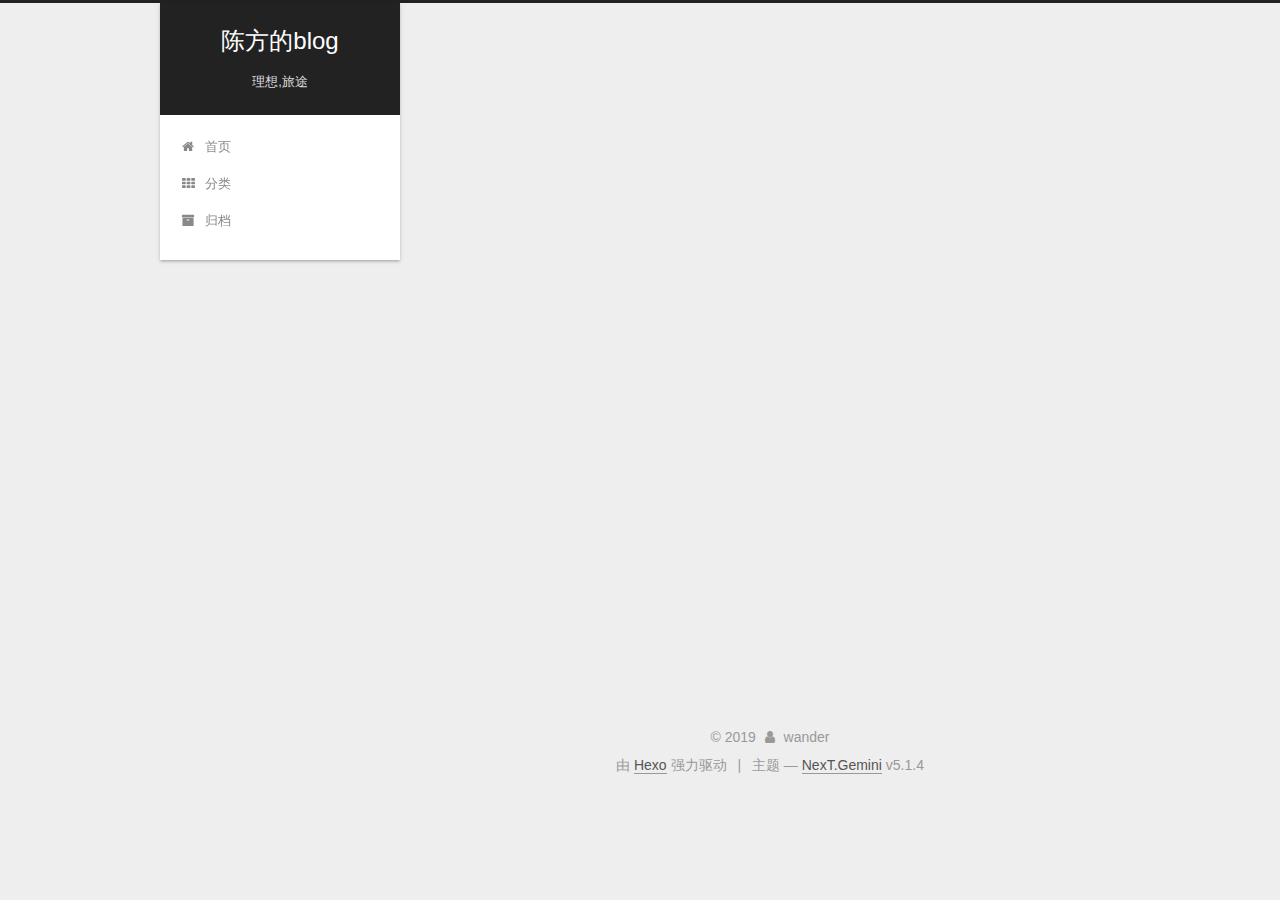
==== commit cf501b3c: "Site updated: 2019-09-28 17:28:00" ====
--- a/archives/index.html
+++ b/archives/index.html
@@ -53,16 +53,16 @@
 <link href="/css/main.css?v=5.1.4" rel="stylesheet" type="text/css">
 
 
-  <link rel="apple-touch-icon" sizes="180x180" href="/images/apple-touch-icon-next.png?v=5.1.4">
-
-
-  <link rel="icon" type="image/png" sizes="32x32" href="/images/favicon-32x32-next.png?v=5.1.4">
-
-
-  <link rel="icon" type="image/png" sizes="16x16" href="/images/favicon-16x16-next.png?v=5.1.4">
-
-
-  <link rel="mask-icon" href="/images/logo.svg?v=5.1.4" color="#222">
+  <link rel="apple-touch-icon" sizes="180x180" href="/images/fang.svg?v=5.1.4">
+
+
+  <link rel="icon" type="image/png" sizes="32x32" href="/images/fang.svg?v=5.1.4">
+
+
+  <link rel="icon" type="image/png" sizes="16x16" href="/images/fang.svg?v=5.1.4">
+
+
+  <link rel="mask-icon" href="/images/fang.svg?v=5.1.4" color="#222">
 
 
 
@@ -80,12 +80,12 @@
 
 
 <meta property="og:type" content="website">
-<meta property="og:title" content="方的个人空间">
+<meta property="og:title" content="陈方的blog">
 <meta property="og:url" content="http://yoursite.com/archives/index.html">
-<meta property="og:site_name" content="方的个人空间">
+<meta property="og:site_name" content="陈方的blog">
 <meta property="og:locale" content="zh-Hans">
 <meta name="twitter:card" content="summary">
-<meta name="twitter:title" content="方的个人空间">
+<meta name="twitter:title" content="陈方的blog">
 
 
 
@@ -101,7 +101,7 @@
     motion: {"enable":true,"async":false,"transition":{"post_block":"fadeIn","post_header":"slideDownIn","post_body":"slideDownIn","coll_header":"slideLeftIn","sidebar":"slideUpIn"}},
     duoshuo: {
       userId: '0',
-      author: 'Cfang'
+      author: '博主'
     },
     algolia: {
       applicationID: '',
@@ -121,7 +121,7 @@
 
 
 
-  <title>归档 | 方的个人空间</title>
+  <title>归档 | 陈方的blog</title>
   
 
 
@@ -151,7 +151,7 @@
     <div class="custom-logo-site-title">
       <a href="/" class="brand" rel="start">
         <span class="logo-line-before"><i></i></span>
-        <span class="site-title">方的个人空间</span>
+        <span class="site-title">陈方的blog</span>
         <span class="logo-line-after"><i></i></span>
       </a>
     </div>
@@ -261,17 +261,17 @@
 
       <h2 class="post-title">
         
-            <a class="post-title-link" href="/2019/09/25/hello-world/" itemprop="url">
-              
-                <span itemprop="name">Hello World</span>
+            <a class="post-title-link" href="/2019/09/27/2/" itemprop="url">
+              
+                <span itemprop="name">webpack生产环境下require与import动态资源引用问题研究</span>
               
             </a>
         
       </h2>
 
       <div class="post-meta">
-        <time class="post-time" itemprop="dateCreated" datetime="2019-09-25T17:46:22+08:00" content="2019-09-25">
-          09-25
+        <time class="post-time" itemprop="dateCreated" datetime="2019-09-27T22:55:49+08:00" content="2019-09-27">
+          09-27
         </time>
       </div>
 
@@ -296,17 +296,17 @@
 
       <h2 class="post-title">
         
-            <a class="post-title-link" href="/2019/09/25/info/" itemprop="url">
-              
-                <span itemprop="name">info</span>
+            <a class="post-title-link" href="/2019/09/26/1/" itemprop="url">
+              
+                <span itemprop="name">每个程序员和设计师必做的 10 项运动</span>
               
             </a>
         
       </h2>
 
       <div class="post-meta">
-        <time class="post-time" itemprop="dateCreated" datetime="2019-09-25T10:48:04+08:00" content="2019-09-25">
-          09-25
+        <time class="post-time" itemprop="dateCreated" datetime="2019-09-26T23:18:33+08:00" content="2019-09-26">
+          09-26
         </time>
       </div>
 
@@ -357,9 +357,9 @@
         <div class="site-overview">
           <div class="site-author motion-element" itemprop="author" itemscope itemtype="http://schema.org/Person">
             
-              <img class="site-author-image" itemprop="image" src="http://tupian.qqw21.com/article/UploadPic/2019-9/201991518393181404.jpg" alt="AnTwo">
-            
-              <p class="site-author-name" itemprop="name">AnTwo</p>
+              <img class="site-author-image" itemprop="image" src="https://2nanla.oss-cn-shenzhen.aliyuncs.com/201991518393181404.jpg" alt="wander">
+            
+              <p class="site-author-name" itemprop="name">wander</p>
               <p class="site-description motion-element" itemprop="description"></p>
           </div>
 
@@ -376,6 +376,15 @@
               </div>
             
 
+            
+              
+              
+              <div class="site-state-item site-state-categories">
+                <a href="/categories/index.html">
+                  <span class="site-state-item-count">2</span>
+                  <span class="site-state-item-name">分类</span>
+                </a>
+              </div>
             
 
             
@@ -415,7 +424,7 @@
   <span class="with-love">
     <i class="fa fa-user"></i>
   </span>
-  <span class="author" itemprop="copyrightHolder">AnTwo</span>
+  <span class="author" itemprop="copyrightHolder">wander</span>
 
   
 </div>
--- a/css/main.css
+++ b/css/main.css
@@ -216,7 +216,7 @@
   padding: 0;
   font-weight: bold;
   line-height: 1.5;
-  font-family: 'Lato', "PingFang SC", "Microsoft YaHei", sans-serif;
+  font-family: 'Roboto Slab', 'Lato', "PingFang SC", "Microsoft YaHei", sans-serif;
 }
 h2,
 h3,
@@ -493,7 +493,7 @@
 }
 pre,
 code {
-  font-family: consolas, Menlo, "PingFang SC", "Microsoft YaHei", monospace;
+  font-family: 'PT Mono', consolas, Menlo, "PingFang SC", "Microsoft YaHei", monospace;
 }
 code {
   padding: 2px 4px;
@@ -1129,9 +1129,9 @@
   display: inline-block;
   vertical-align: top;
   line-height: 36px;
-  font-size: 20px;
+  font-size: 24px;
   font-weight: normal;
-  font-family: 'Lato', "PingFang SC", "Microsoft YaHei", sans-serif;
+  font-family: 'Lobster Two', 'Lato', "PingFang SC", "Microsoft YaHei", sans-serif;
 }
 .site-subtitle {
   margin-top: 10px;
@@ -1823,7 +1823,7 @@
   width: 4px;
   height: 4px;
   border-radius: 50%;
-  background: #b8ffe9;
+  background: #ffff67;
 }
 .links-of-blogroll {
   font-size: 13px;
